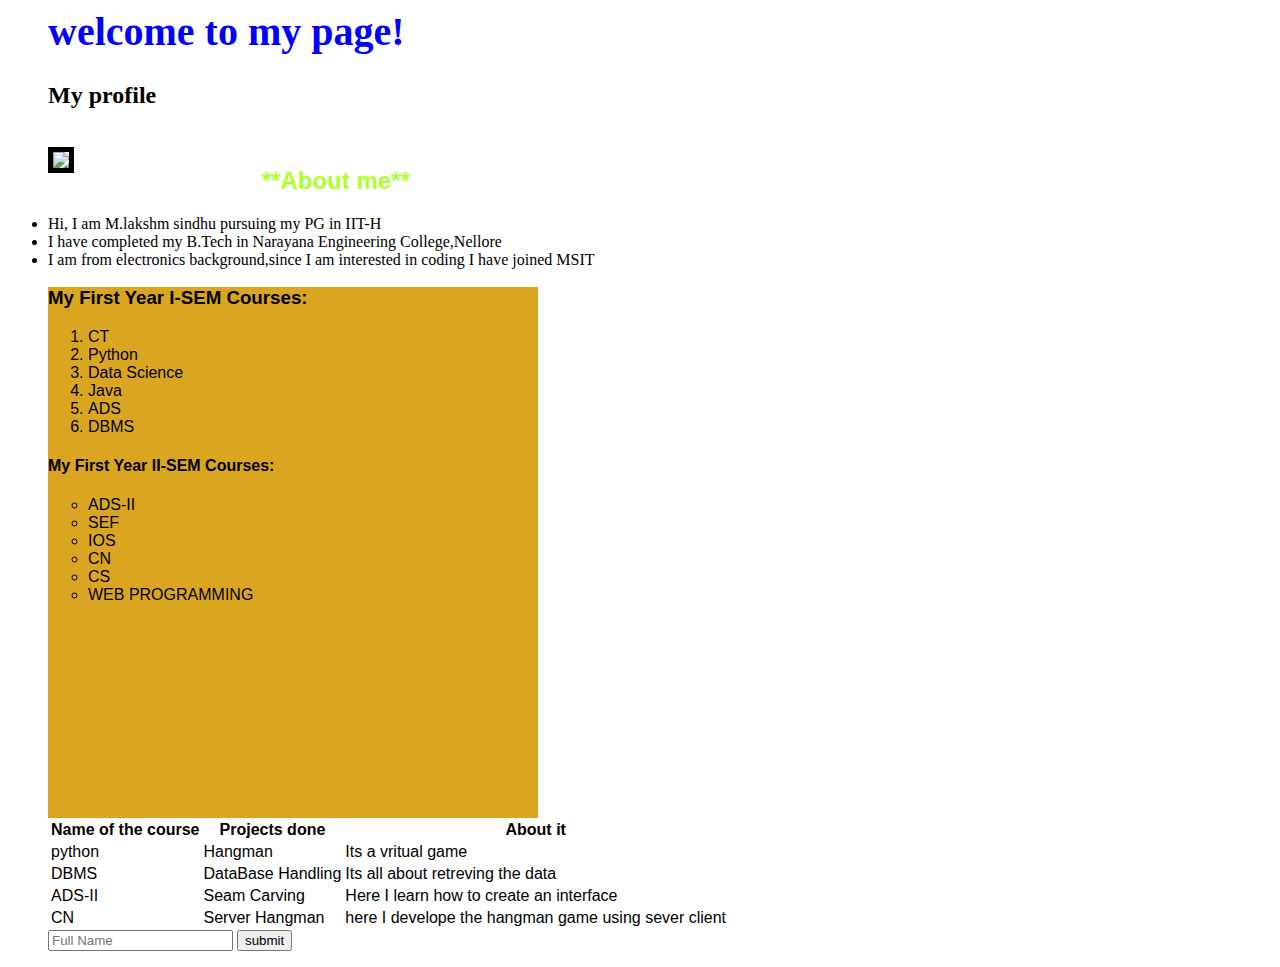
==== assignment/solution.html @ bab9fc40 "web page" ====
<ul><!DOCTYPE html>
<html>
    <head>
        <title>My MSIT Journey! </title>
    </head>
     <body>
         <h1 style="text-algin: center; color: blue; font-size:40px;"> welcome to my page!</h1> 
         <div style = "height : fit-content; width : fit-content;">
             <h2>My profile</h2><br>
             <img src="sindhu.jpg" border = "5px" border-color= "aliceblue"; align="left">
              <div style = "position : relative; bottom : 50%;">
                    <h2 style="text-align: center; color:greenyellow; font-family:Impact, Haettenschweiler, 'Arial Narrow Bold', sans-serif">**About me**</h2>
                    <p style="text-align: justity;font-family:Arial, Helvetica, sans-serif; font-size:14px;">
                       <li>Hi, I am M.lakshm sindhu pursuing my PG in IIT-H</li> 
                       <li>I have completed my B.Tech in Narayana Engineering College,Nellore</li>
                       <li> I am from electronics background,since I am interested in coding I have joined MSIT</li>
                    </p>
                </div>
             </div>

            
            
            
            <div style="background-color: goldenrod ;color:dark blue ;height: 60%;width:40%">
                <h3 style ="font-family:Arial, Helvetica, sans-serif; font-weight:bolder">My First Year I-SEM Courses:</h3>
                <ol>
                    
                    <li style="font-family:Arial, Helvetica, sans-serif;">CT</li>
                    <li style="font-family:Arial, Helvetica, sans-serif;">Python</li>  
                    <li style="font-family:Arial, Helvetica, sans-serif;">Data Science</li> 
                    <li style="font-family:Arial, Helvetica, sans-serif;">Java</li>   
                    <li style="font-family:Arial, Helvetica, sans-serif;">ADS</li> 
                    <li style="font-family:Arial, Helvetica, sans-serif;">DBMS</li>   
                </ol>
                <h4 style ="font-family:Arial, Helvetica, sans-serif; font-weight:bolder">My First Year II-SEM Courses:</h4>
                <ul>
                    
                    <li style="font-family:Arial, Helvetica, sans-serif;">ADS-II</li>
                    <li style="font-family:Arial, Helvetica, sans-serif;">SEF</li>  
                    <li style="font-family:Arial, Helvetica, sans-serif;">IOS</li> 
                    <li style="font-family:Arial, Helvetica, sans-serif;">CN</li>   
                    <li style="font-family:Arial, Helvetica, sans-serif;">CS</li> 
                    <li style="font-family:Arial, Helvetica, sans-serif;">WEB PROGRAMMING</li>   
                </ul>
            </div>
            
          
            <div>
                <table>
                    <th style="font-family:Arial, Helvetica, sans-serif;">Name of the course</th>
                    <th style="font-family:Arial, Helvetica, sans-serif;">Projects done</th>
                    <th style="font-family:Arial, Helvetica, sans-serif;">About it</th>
                    
                    <tr>
                        <td style="font-family:Arial, Helvetica, sans-serif;">python</td>
                        <td style="font-family:Arial, Helvetica, sans-serif;"> Hangman</td>
                        <td style="font-family:Arial, Helvetica, sans-serif;">Its a vritual game</td>

                    </tr>

                    <tr>
                        <td style="font-family:Arial, Helvetica, sans-serif;">DBMS</td>
                        <td style="font-family:Arial, Helvetica, sans-serif;">DataBase Handling</td>
                        <td style="font-family:Arial, Helvetica, sans-serif;">Its all about retreving the data</td>
    
                    </tr>

                    <tr>
                        <td style="font-family:Arial, Helvetica, sans-serif;">ADS-II</td>
                        <td style="font-family:Arial, Helvetica, sans-serif;">Seam Carving</td>
                        <td style="font-family:Arial, Helvetica, sans-serif;">Here I learn how to create an interface</td>
        
                    </tr>
                           
                    <tr>
                        <td style="font-family:Arial, Helvetica, sans-serif;">CN</td>
                        <td style="font-family:Arial, Helvetica, sans-serif;"> Server Hangman</td>
                        <td style="font-family:Arial, Helvetica, sans-serif;">here I develope the hangman game using sever client</td>
            
                    </tr>
                </table>
            </div>
            <input type ="text" placeholder ="Full Name" name = "name">
            <button>submit</button>
        </body>
</html>
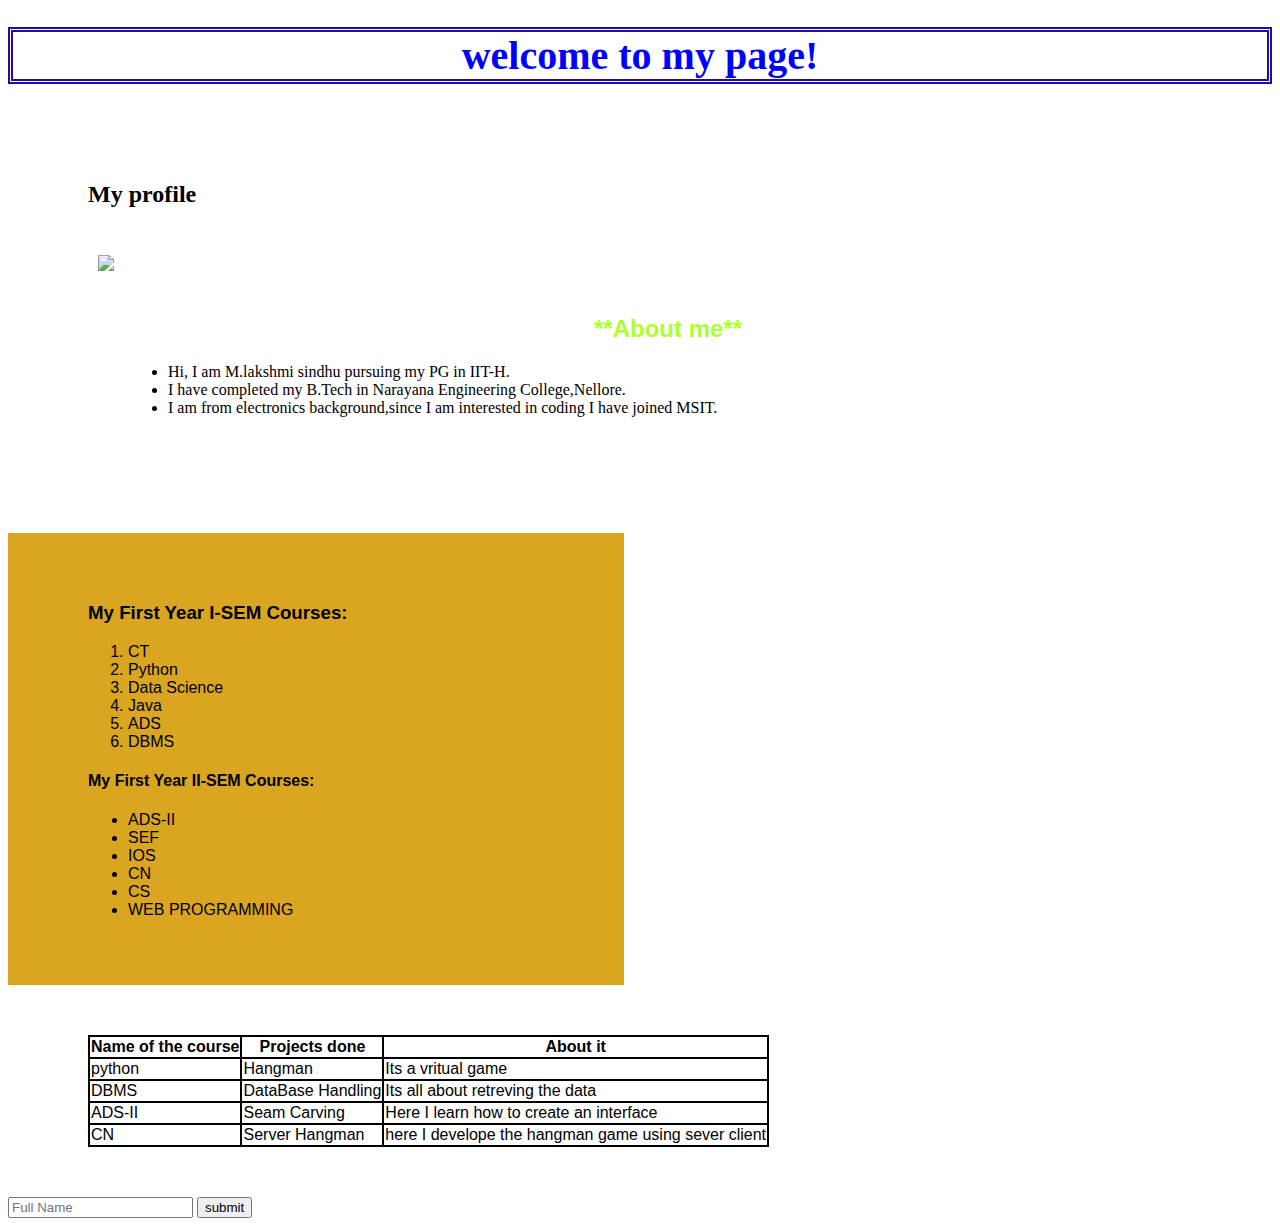
==== commit effd0f75: "done" ====
--- a/assignment/solution.html
+++ b/assignment/solution.html
@@ -1,22 +1,24 @@
-<ul><!DOCTYPE html>
+<!DOCTYPE html>
 <html>
+    <link rel = "stylesheet" href = "sol.css">
     <head>
         <title>My MSIT Journey! </title>
     </head>
      <body>
-         <h1 style="text-algin: center; color: blue; font-size:40px;"> welcome to my page!</h1> 
+         <h1  style="text-align: center;color: blue; font-size:40px;"> welcome to my page!</h1> 
          <div style = "height : fit-content; width : fit-content;">
              <h2>My profile</h2><br>
-             <img src="sindhu.jpg" border = "5px" border-color= "aliceblue"; align="left">
+             <img src="sindhu.jpg"  height = "20%" align="left">
               <div style = "position : relative; bottom : 50%;">
                     <h2 style="text-align: center; color:greenyellow; font-family:Impact, Haettenschweiler, 'Arial Narrow Bold', sans-serif">**About me**</h2>
-                    <p style="text-align: justity;font-family:Arial, Helvetica, sans-serif; font-size:14px;">
-                       <li>Hi, I am M.lakshm sindhu pursuing my PG in IIT-H</li> 
-                       <li>I have completed my B.Tech in Narayana Engineering College,Nellore</li>
-                       <li> I am from electronics background,since I am interested in coding I have joined MSIT</li>
+                    <p style="text-align: right;font-family:Arial, Helvetica, sans-serif; font-size:14px;">
+                       <li>Hi, I am M.lakshmi sindhu pursuing my PG in IIT-H.</li> 
+                       <li>I have completed my B.Tech in Narayana Engineering College,Nellore.</li>
+                       <li> I am from electronics background,since I am interested in coding I have joined MSIT.</li>
                     </p>
                 </div>
              </div>
+             
 
             
             
--- a/assignment/sol.css
+++ b/assignment/sol.css
@@ -0,0 +1,37 @@
+h1 {
+    border : 5px solid rgb(33,10,165);
+    border-style : double;
+    box-sizing : content-box;
+    position: sticky;
+
+ }
+
+table{
+    border : 2px solid black;
+    border-style : solid;
+    border-collapse : collapse;
+    
+
+}
+
+td{
+    border : 2px solid black;
+    border-style : solid;
+}
+th{
+    border : 2px solid black;
+    border-style : solid;
+}
+img{
+    border : 10px solid white;
+}
+div{
+    padding-top : 50px;
+    padding-right : 30px;
+    padding-bottom : 50px;
+    padding-left : 80px;
+}
+p{
+    margin-right: 1000px;
+}
+
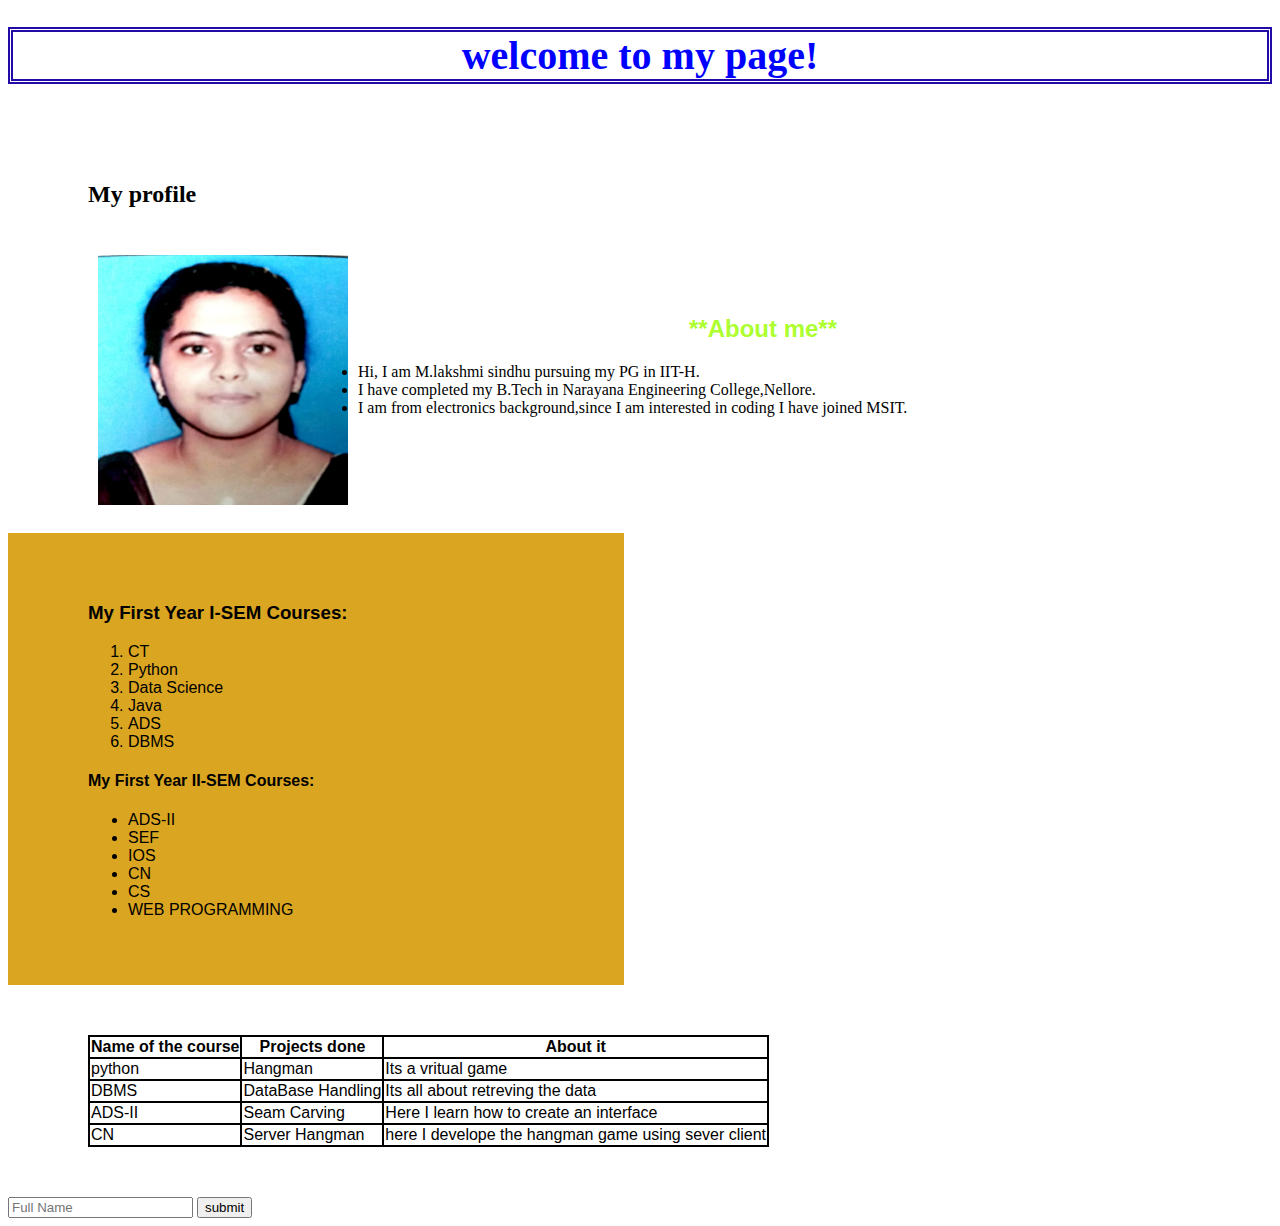
==== commit d9ed35da: "project0" ====
--- a/assignment/solution.html
+++ b/assignment/solution.html
@@ -8,7 +8,7 @@
          <h1  style="text-align: center;color: blue; font-size:40px;"> welcome to my page!</h1> 
          <div style = "height : fit-content; width : fit-content;">
              <h2>My profile</h2><br>
-             <img src="sindhu.jpg"  height = "20%" align="left">
+             <img src="sindhu.jpg" alt="school" width="250" height="250" style = "float : left">
               <div style = "position : relative; bottom : 50%;">
                     <h2 style="text-align: center; color:greenyellow; font-family:Impact, Haettenschweiler, 'Arial Narrow Bold', sans-serif">**About me**</h2>
                     <p style="text-align: right;font-family:Arial, Helvetica, sans-serif; font-size:14px;">
